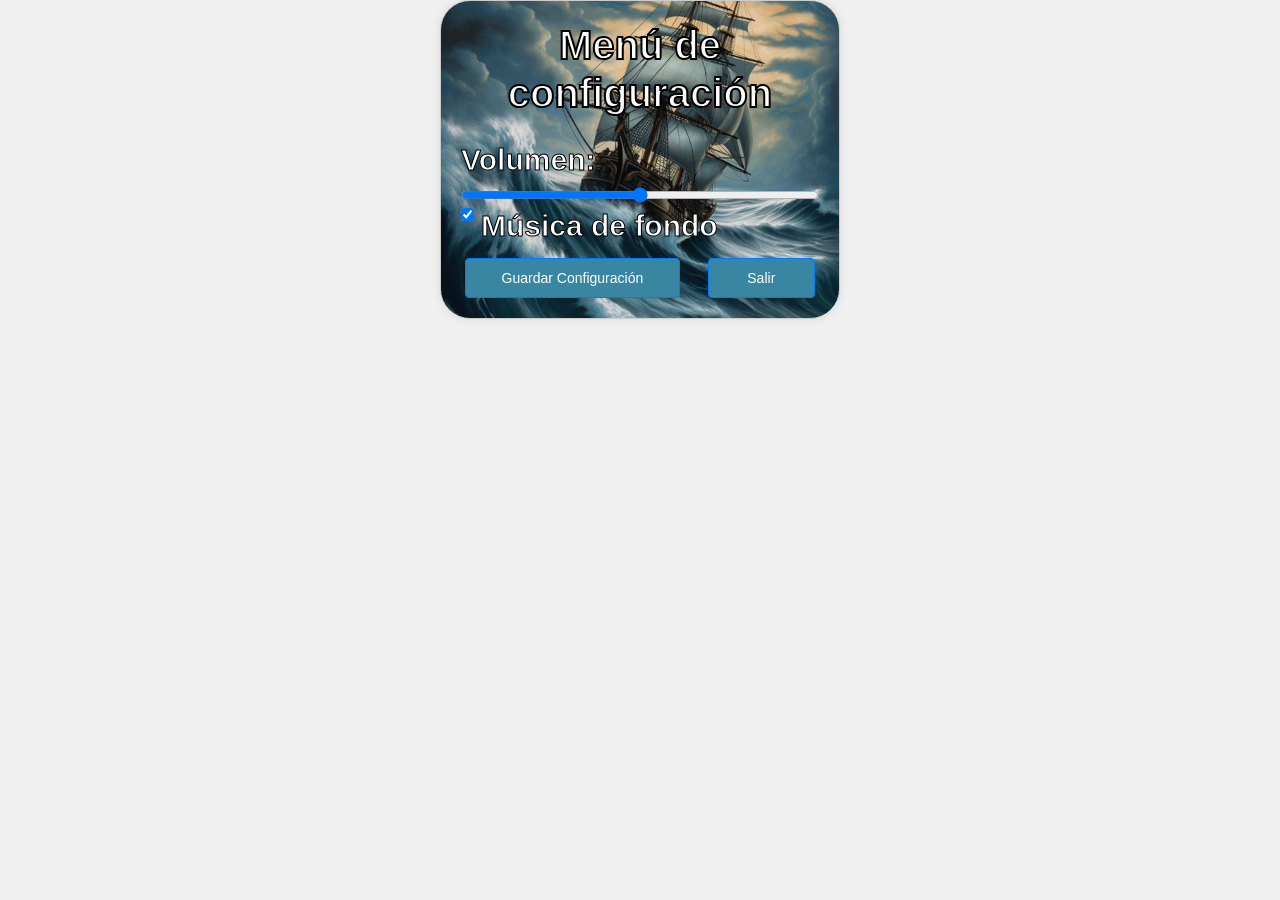
==== menu_config.html @ f51ae5ff "Initial commit" ====
<!DOCTYPE html>
<html lang="en">
<head>
    <meta charset="UTF-8">
    <meta name="viewport" content="width=device-width, initial-scale=1.0">
    <title>Menú de Configuración</title>
    <link rel="stylesheet" href="css/bootstrap.min.css">
    <link rel="stylesheet" href="css/styles.css">
</head>
<body>
    <div class="containerdos fondo">
        <h1 class="text-center letras"> <b>Menú de configuración</b></h1>
        <form id="configForm">
            <label class="letras2" for="volume"><b>Volumen:</b></label>
            <input type="range" id="volume" name="volume" min="0" max="100" value="50" class="form-control-range letras2">
            
            <div class="form-check">
                <input type="checkbox" class="form-check-input" id="music" name="music" checked>
                <label class="form-check-label letras2" for="music"><b>Música de fondo</b></label>
            </div>                       

            <div style="text-align:center">
                <button type="button" id="saveButton" class="btn btn-primary button2">Guardar Configuración</button>
                &nbsp;&nbsp;
                <button type="button" id="logoutButton" class="btn btn-primary button3">Salir</button>
            </div>
        </form>
    </div>

    <script src="includes/xcript_config.js"></script>
</body>
</html>
---- css/styles.css ----
body {
  font-family: Arial, sans-serif;
  margin: 0;
  padding: 0;
  height: 100vh;
  background-color: #f0f0f0;
}

.container {
  height: 100%;
}

.menu {
  max-width: 400px;
  padding: 20px;
  border-radius: 5px;
  box-shadow: 0 0 10px rgba(0, 0, 0, 0.1);
}

.menu h1 {
  margin-bottom: 20px;
}
.fondo{
  background-image: url('./../images/fondo.jpg'); /* Ruta de la imagen */
  background-size: cover; /* Ajustar la imagen al tamaño de la ventana */
  background-position: center; /* Posicionar la imagen en el centro */
  background-repeat: no-repeat; /* Evitar que se repita la imagen */
  }

  .containerdos {
  width: 400px;
  margin: 0 auto;
  padding: 20px;
  border: 1px solid #ccc;
  border-radius: 30px;
  box-shadow: 0 0 10px rgba(0, 0, 0, 0.1);
}

label {
  display: block;
  margin-bottom: 5px;
}



.letras{

color: White;
font-size: 40px;
font-family: 'Copperplate', sans-serif;
-webkit-text-stroke: 2px black;



}

.letras2{

  color: White;
  font-size: 30px;
  font-family: 'Copperplate', sans-serif;
  -webkit-text-stroke: 1px black;
  
  
  
  }

.divdiv{  

  height: 300px;
  width: 70%;

}

.button {
  background-color: #3886A2;
 
  font-size: 14px; /* Ajusta el tamaño de la fuente si es necesario */
  height: 40px;
  width: 30%;

}

.button2 {
  background-color: #3886A2;
  margin-top: 10px;
  font-size: 14px; /* Ajusta el tamaño de la fuente si es necesario */
  height: 40px;
  width: 60%;

}

.button3 {
  background-color: #3886A2;
  margin-top: 10px;
  margin-left: 10px;
  font-size: 14px; /* Ajusta el tamaño de la fuente si es necesario */
  height: 40px;
  width: 30%;

}

.containertres{

  margin: 0 auto;
  padding: 20px;
  border: 1px solid #ccc;
  border-radius: 30px;
  box-shadow: 0 0 10px rgba(0, 0, 0, 0.1);

}

body {
  background-color: #f0f0f0;
}

.login-box {
  background-color: #fff;
  border-radius: 10px;
  box-shadow: 0 0 10px rgba(0, 0, 0, 0.1);
  width: 100%;
  max-width: 400px;
  padding: 20px;
}

h1 {
  margin-bottom: 20px;
  color: #333;
}
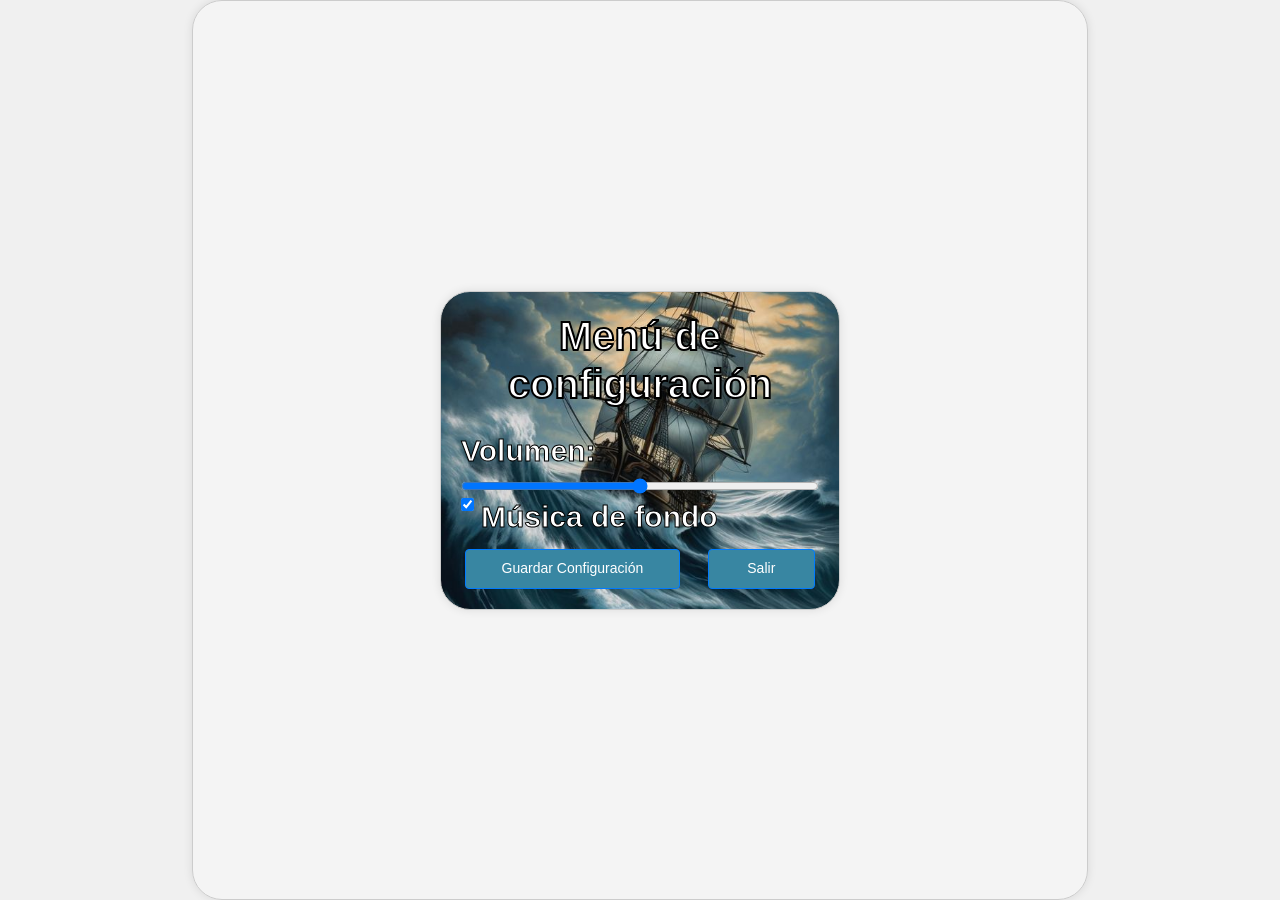
==== commit 0ed03f42: "Actualizacion de paginas" ====
--- a/menu_config.html
+++ b/menu_config.html
@@ -8,7 +8,8 @@
     <link rel="stylesheet" href="css/styles.css">
 </head>
 <body>
-    <div class="containerdos fondo">
+    <div  class="container d-flex justify-content-center align-items-center h-100 divdiv containertres fondodos">
+      <div class="containerdos fondo">
         <h1 class="text-center letras"> <b>Menú de configuración</b></h1>
         <form id="configForm">
             <label class="letras2" for="volume"><b>Volumen:</b></label>
@@ -25,7 +26,9 @@
                 <button type="button" id="logoutButton" class="btn btn-primary button3">Salir</button>
             </div>
         </form>
+    </div>  
     </div>
+    
 
     <script src="includes/xcript_config.js"></script>
 </body>
--- a/css/styles.css
+++ b/css/styles.css
@@ -3,7 +3,11 @@
   margin: 0;
   padding: 0;
   height: 100vh;
-  background-color: #f0f0f0;
+
+  background-image: url( "https://media.giphy.com/media/v1.Y2lkPTc5MGI3NjExaTAycXFmbmxybXZ4YWx3M2Q4aWF3aHl3bHpwY3FxZ3BjendiZTdlaCZlcD12MV9pbnRlcm5hbF9naWZfYnlfaWQmY3Q9Zw/Anhre7R94zyDEnYe9e/giphy-downsized-large.gif" );
+  background-size: cover; /* Ajustar la imagen al tamaño de la ventana */
+  background-position: center; /* Posicionar la imagen en el centro */
+  background-repeat: no-repeat; /* Evitar que se repita la imagen */
 }
 
 .container {
@@ -15,6 +19,7 @@
   padding: 20px;
   border-radius: 5px;
   box-shadow: 0 0 10px rgba(0, 0, 0, 0.1);
+  
 }
 
 .menu h1 {
@@ -40,8 +45,6 @@
   display: block;
   margin-bottom: 5px;
 }
-
-
 
 .letras{
 
@@ -107,6 +110,7 @@
   border: 1px solid #ccc;
   border-radius: 30px;
   box-shadow: 0 0 10px rgba(0, 0, 0, 0.1);
+  background-color: rgba(255, 255, 255, 0.247);
 
 }
 
@@ -121,9 +125,12 @@
   width: 100%;
   max-width: 400px;
   padding: 20px;
+  
 }
 
 h1 {
   margin-bottom: 20px;
   color: #333;
+  text-align: center;
 }
+
